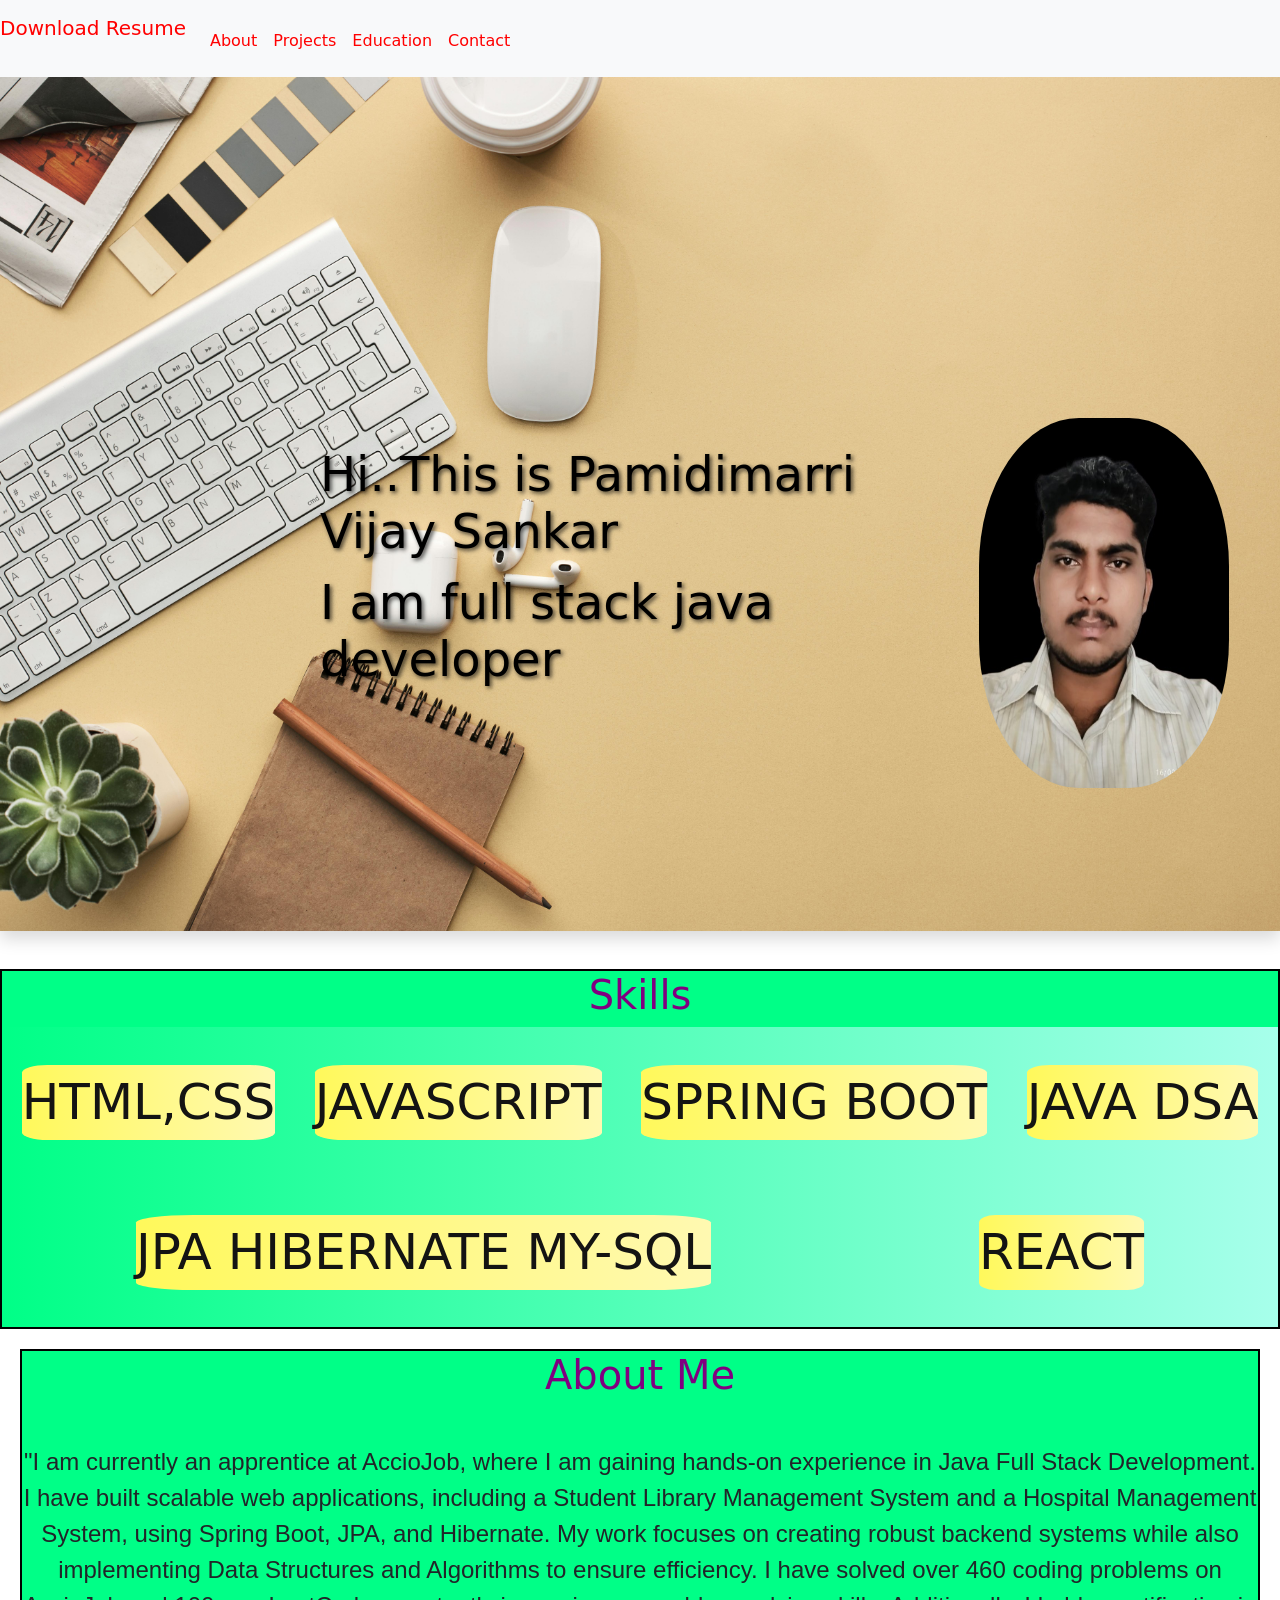
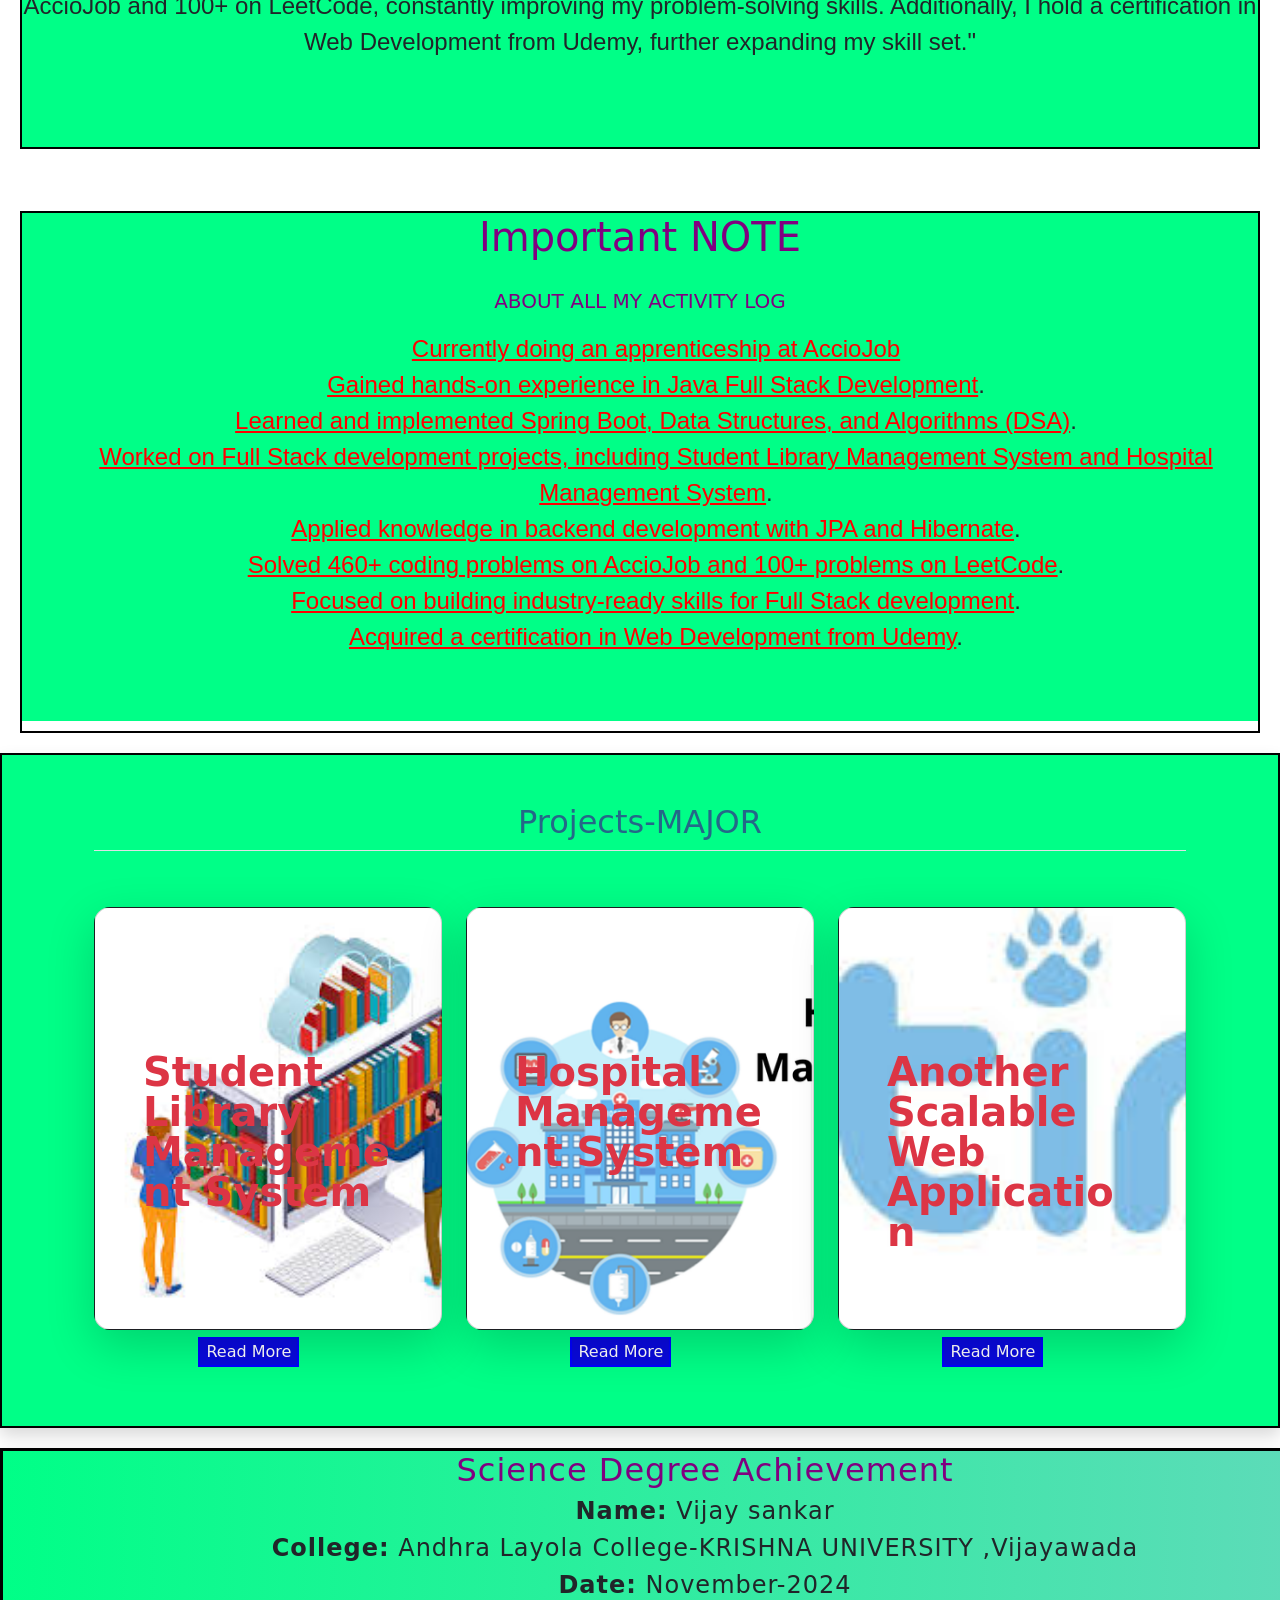
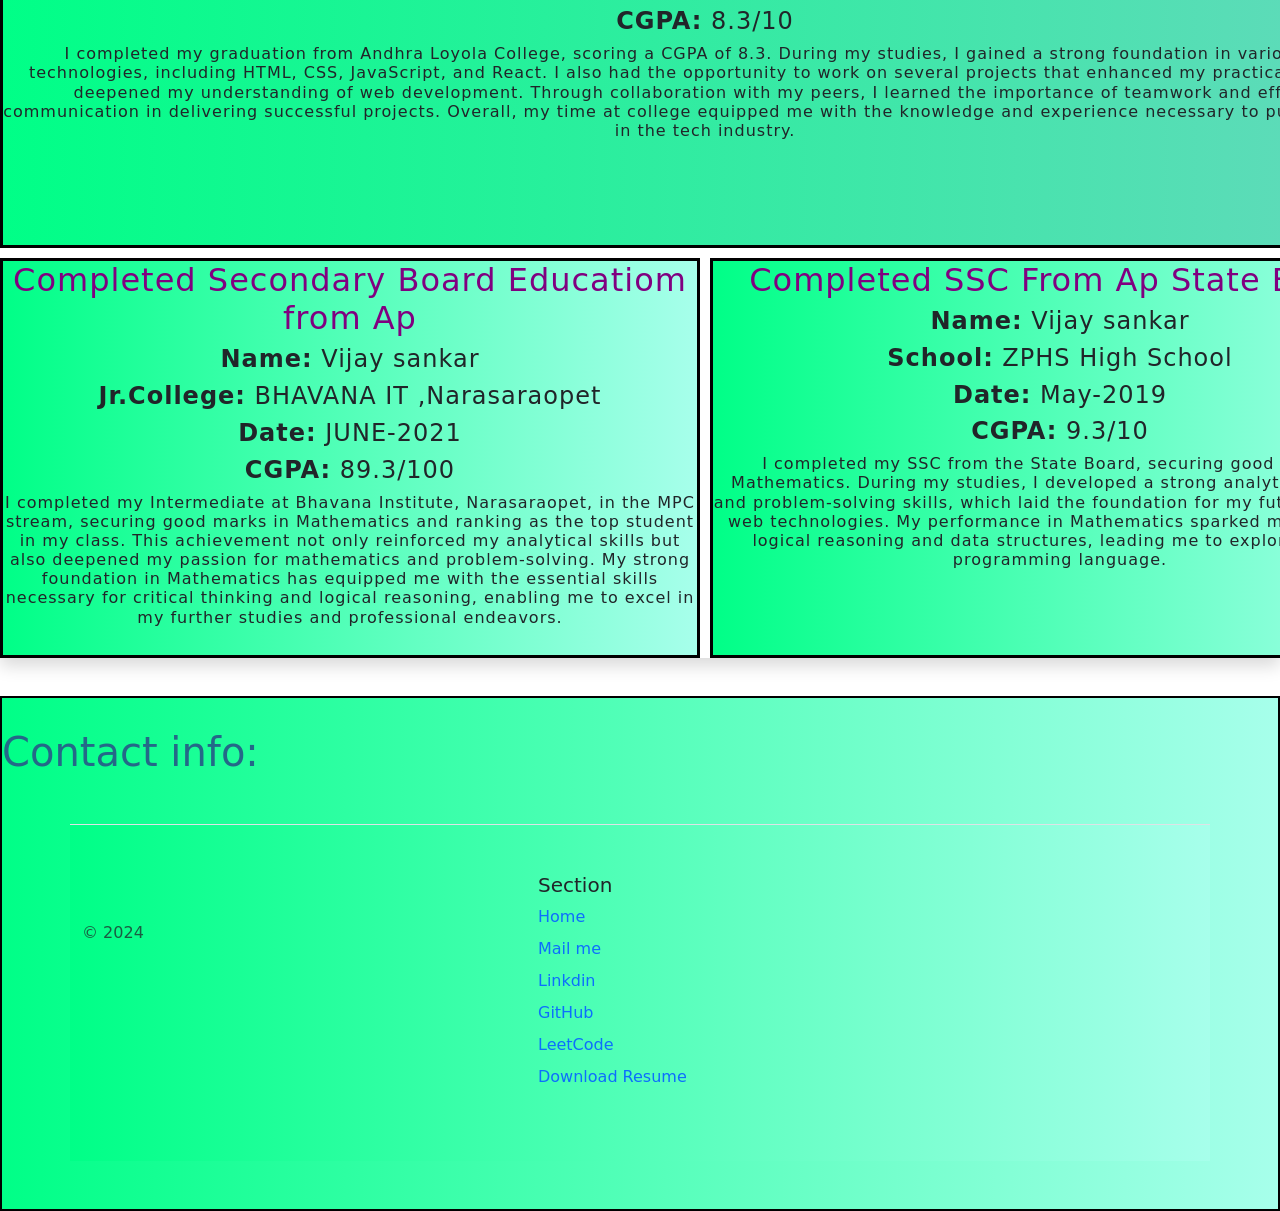
==== index.html @ 87a6a0ee "Add files via upload" ====
<!DOCTYPE html>
<html lang="en">
<head>
    <meta charset="UTF-8">
    <meta name="viewport" content="width=device-width, initial-scale=1.0">
    <title>Vijay sankar Portfolio</title>
    <link rel="stylesheet" href="../stylesheets/styles.css">
    <link href="https://cdn.jsdelivr.net/npm/bootstrap@5.3.3/dist/css/bootstrap.min.css" rel="stylesheet" integrity="sha384-QWTKZyjpPEjISv5WaRU9OFeRpok6YctnYmDr5pNlyT2bRjXh0JMhjY6hW+ALEwIH" crossorigin="anonymous">
</head>
<body>
  <section class="shadow">
    <nav class="navbar navbar-expand-lg navbar-light bg-light">
      <a class="navbar-brand" href="../Images/VIJAY SANKAR RESUME.pdf" id="a">Download Resume</a>
      <button class="navbar-toggler" type="button" data-toggle="collapse" data-target="#navbarNav" aria-controls="navbarNav" aria-expanded="false" aria-label="Toggle navigation">
        <span class="navbar-toggler-icon"></span>
      </button>
      <div class="collapse navbar-collapse" id="navbarNav" >
        <ul class="navbar-nav" style="color: rgb(5, 4, 4); padding-right: 3%;">
          <li class="nav-item">
            <a class="nav-link" href="#aboutme" id="a">About</a>
          </li>
          <li class="nav-item">
            <a class="nav-link" href="#projects" id="a">Projects</a>
          </li>
          <li class="nav-item">
            <a class="nav-link" href="#education" id="a">Education</a>
          </li>
          <li class="nav-item">
            <a class="nav-link" href="#contact" id="a">Contact</a>
          </li>
        </ul>
      </div>
    </nav>
    
  </section>
    <section class="shadow">
      <div class="image-container">
       
        <img class="imag_s" src="../Images/pexels-fauxels-3184460.jpg">
        <div class="adjust">
        <img class="myimage" src="../Images/sankar image-removebg-preview-removebg-preview (1) - Copy.jpg">

        <h5 class="tag">Hi..This is Pamidimarri Vijay Sankar</h5>
        <h5 class="tag" style="padding-top: 20%;">I am full stack java developer</h5>
      </div>
    </div>
    </section>
    <!-- <--this is for the addition of what are skill we has--->
    <section id="a11" style="margin-top: 3%; border: 2px solid black;">
      <h1 style="text-align: center;" class="head">Skills</h1>
      <div class="skills">
        
        <div class="skill">HTML,CSS</div>
        <div class="skill">JAVASCRIPT</div>
        <div class="skill">SPRING BOOT</div>
        <div class="skill">JAVA DSA</div>
        <div class="skill">JPA HIBERNATE MY-SQL</div>
        <div class="skill">REACT</div>

      </div>

    </section>
    <section class="about-section" class="shadow">
      <div class="aboutme" id="aboutme">
      <div class="about_me"  id="a11">
        
        <div class="image_para" style="margin-bottom: 5%;">
          <h1 class="head">About Me</h1>
           <div class="about" id="aboutme">
                  <p>
                    "I am currently an apprentice at AccioJob, where I am gaining hands-on experience in Java Full Stack Development. I have built scalable web applications, including a Student Library Management System and a Hospital Management System, using Spring Boot, JPA, and Hibernate. My work focuses on creating robust backend systems while also implementing Data Structures and Algorithms to ensure efficiency. I have solved over 460 coding problems on AccioJob and 100+ on LeetCode, constantly improving my problem-solving skills. Additionally, I hold a certification in Web Development from Udemy, further expanding my skill set."
                  </p>
           </div>
          
        </div>

      </div>
      <div id="a1" >
        <div style="text-align: center;" id="a11" >
        <h1 style="text-align: center; padding-bottom: 20px;" class="head">Important NOTE</h1>
        <h5 class="head">ABOUT ALL MY ACTIVITY LOG</h5>
        
          
        <ul class="about" id="a11" style="padding-top: 10px; height: 400px; margin-bottom: 10px;">        
          <li><a href="https://www.acciojob.com" target="_blank" style="color: red;" id="a">Currently doing an apprenticeship at AccioJob</a></li>
          <li><a href="https://www.acciojob.com" target="_blank" id="a">Gained hands-on experience in Java Full Stack Development</a>.</li>
          <li><a href="https://www.acciojob.com" target="_blank" id="a">Learned and implemented Spring Boot, Data Structures, and Algorithms (DSA)</a>.</li>
          <li><a href="https://www.acciojob.com" target="_blank" id="a">Worked on Full Stack development projects, including Student Library Management System and Hospital Management System</a>.</li>
          <li><a href="https://www.acciojob.com" target="_blank" id="a">Applied knowledge in backend development with JPA and Hibernate</a>.</li>
          <li><a href="https://www.acciojob.com" target="_blank" id="a">Solved 460+ coding problems on AccioJob and 100+ problems on LeetCode</a>.</li>
          <li><a href="https://www.acciojob.com" target="_blank" id="a">Focused on building industry-ready skills for Full Stack development</a>.</li>
          <li><a href="https://www.udemy.com" target="_blank"    id="a">Acquired a certification in Web Development from Udemy</a>.</li>
        </ul>
              
        </div>
      </div>
     
    </div>
  </section>
  
  <section style="border: 2px solid black; background-color: #00ff87; margin-bottom: 20px; " id="projects" class="shadow">
    <div class="container px-4 py-5" id="custom-cards">
        <h2 class="pb-2 border-bottom" class="head" style="color: #246888; text-align: center;">Projects-MAJOR</h2>
        <div class="row row-cols-1 row-cols-lg-3 align-items-stretch g-4 py-5">
            <div class="col">
                <div class="card card-cover h-100 overflow-hidden text-bg-dark rounded-4 shadow-lg" style="background-image: url('../Images/stdent library mamangement system.jpeg');">
                    <div class="d-flex flex-column h-100 p-5 pb-3 text-danger text-shadow-1">
                        <h3 class="pt-5 mt-5 mb-4 display-6 lh-1 fw-bold">Student Library Management System</h3>
                    </div>
                </div>
                <button onclick="window.location.href='https://vijay-sankar-pamidimarri.github.io/studen-library-system/';" class="btng">Read More</button>
              </div>

            <div class="col">
                <div class="card card-cover h-100 overflow-hidden text-bg-dark rounded-4 shadow-lg" style="background-image: url('../Images/hospital ma.png');">
                    <div class="d-flex flex-column h-100 p-5 pb-3 text-danger text-shadow-1">
                        <h3 class="pt-5 mt-5 mb-4 display-6 lh-1 fw-bold">Hospital Management System</h3>
                    </div>
                </div>
                <button class="btng">Read More</button>
            </div>

            <div class="col">
                <div class="card card-cover h-100 overflow-hidden text-bg-dark rounded-4 shadow-lg" style="background-image: url('../Images/Tin dog image.webp');">
                    <div class="d-flex flex-column h-100 p-5 pb-3 text-shadow-1 text-danger">
                        <h3 class="pt-5 mt-5 mb-4 display-6 lh-1 fw-bold">Another Scalable Web Application</h3>
                    </div>
                </div>
                <button class="btng">Read More</button>
            </div>
        </div>
    </div>
</section>

   <section id="education" class="shadow">
    <div class="education">
      <div class="graduation">
        <h2 class="head">Science Degree Achievement</h2>
        <h4><strong>Name:</strong>   Vijay sankar</h4>
        <h4><strong>College:</strong>     Andhra Layola College-KRISHNA UNIVERSITY ,Vijayawada</h4>
        <h4><strong>Date:</strong>   November-2024</h4>
        <h4><strong>CGPA:</strong>    8.3/10</h4>
        <h6>I completed my graduation from Andhra Loyola College, scoring a CGPA of 8.3. During my studies, I gained a strong foundation in various web technologies, including HTML, CSS, JavaScript, and React. I also had the opportunity to work on several projects that enhanced my practical skills and deepened my understanding of web development. Through collaboration with my peers, I learned the importance of teamwork and effective communication in delivering successful projects. Overall, my time at college equipped me with the knowledge and experience necessary to pursue a career in the tech industry.
        </h6>
      </div>
      
      <div class="inter">
        <h2 class="head">Completed Secondary Board Educatiom from Ap</h2>
        <h4><strong>Name:</strong>   Vijay sankar</h4>
        <h4><strong>Jr.College:</strong>    BHAVANA IT ,Narasaraopet</h4>
        <h4><strong>Date:</strong>    JUNE-2021</h4>
        <h4><strong>CGPA:</strong>    89.3/100</h4>
        <h6>I completed my Intermediate at Bhavana Institute, Narasaraopet, in the MPC stream, securing good marks in Mathematics and ranking as the top student in my class. This achievement not only reinforced my analytical skills but also deepened my passion for mathematics and problem-solving. My strong foundation in Mathematics has equipped me with the essential skills necessary for critical thinking and logical reasoning, enabling me to excel in my further studies and professional endeavors.</h6>
      </h6>
      </div>
      <div class="ssc">
        <h2 class="head">Completed SSC From Ap State Board </h2>
        <h4><strong>Name:</strong>   Vijay sankar</h4>
        <h4><strong>School:</strong> ZPHS High School  </h4>
        <h4><strong>Date:</strong>    May-2019</h4>
        <h4><strong>CGPA:</strong>    9.3/10</h4>
        <h6>I completed my SSC from the State Board, securing good marks in Mathematics. During my studies, I developed a strong analytical mindset and problem-solving skills, which laid the foundation for my future studies in web technologies. My performance in Mathematics sparked my interest in logical reasoning and data structures, leading me to explore various programming language.</h6>
      </h6>
      </div>
    </div>
   </section>
  
   <section class="contact" id="contact" class="shadow" style="    background: linear-gradient(to right, #00ff87, #a7ffeb); margin-top: 3%; border: 2px solid black;">
    <h1 style="padding-top: 30px; color: #246888;">Contact info:</h1>
    <div class="container" style="    background: linear-gradient(to right, #00ff87, #a7ffeb);
">
      <footer class="row row-cols-1 row-cols-sm-2 row-cols-md-5 py-5 my-5 border-top">
        <div class="col mb-3">
          <a href="/" class="d-flex align-items-center mb-3 link-body-emphasis text-decoration-none">
            <svg class="bi me-2" width="40" height="32"><use xlink:href="#bootstrap"></use></svg>
          </a>
          <p class="text-body-secondary">© 2024</p>
        </div>
    
        <div class="col mb-3">
    
        </div>
    
        <div class="col mb-3">
          <h5>Section</h5>
          <ul class="nav flex-column" style="color: red;">
            <li class="nav-item mb-2"><a href="#" class="nav-link p-0 ">Home</a></li>
            <li class="nav-item mb-2"><a href="mailto:sankerpamidimarri@gmail.com" class="nav-link p-0 ">Mail me</a></li>
            <li class="nav-item mb-2"><a href="https://www.linkedin.com/in/vijay-sankar-pamidimarri/" class="nav-link p-0 ">Linkdin</a></li>
            <li class="nav-item mb-2"><a href="https://github.com/vijay-sankar-pamidimarri" class="nav-link p-0 ">GitHub</a></li>
            <li class="nav-item mb-2"><a href="https://leetcode.com/u/vijaypamidimarri/" class="nav-link p-0 ">LeetCode</a></li>
            <li class="nav-item mb-2"><a href="../images/VIJAY SANKAR RESUME.pdf" class="nav-link p-0 ">Download Resume</a></li>
          </ul>
        </div>
    
        
    
      </footer>
    </div>
   </section>
    
</body>
</html>
---- stylesheets/styles.css ----
.image-container {
    position: relative;
    /* width: 100%; Ensures the container is full width */
}

.imag_s {
    width: 100%; /* Full width of the viewport */
    height: auto; /* Adjusts the height automatically to maintain aspect ratio */
    display: block;
    position: relative;
}

.tag {
    position: absolute;
    top: 50%; /* Vertically center the text */
    left: 50%; /* Horizontally center the text */
    transform: translate(-50%, -50%); /* Centers the text */
    color: black; /* Adjust text color */
    font-size: 3rem; /* Adjust font size */
    text-shadow: 2px 2px 4px rgba(0, 0, 0, 0.7); /* Adds shadow for readability */
}
/* .myimage{ */
    /* height: 350px;
    width: 150px;
    position: absolute;
    left: 70%;
    top: 35%;
    
    /* align-self: center; */
/* } */ 
.myimage{
    height: 370px;
    width: 250px;
    position: absolute;
    top: 40%;
    right: 4%;
    border-radius: 40%;
}
.skills{
    height: 300px;
    /* width: 890px; */
    background: linear-gradient(to right, #00ff87, #a7ffeb);
    display: flex;
    flex-wrap: wrap;
    justify-content: center;
    align-items: center;
    justify-content: space-around;

}
.skill{
    background: linear-gradient(to right, #fff95b, #fff9b1);
    color: rgb(20, 20, 19);
    font-size: 50px;
    
    border-radius: 10%;
}
.section{
    background-color: #00ff87;
}
.education {
    /* background-color: red; */
    width: 900px; /* Adjust if necessary */
    display: grid;
    grid-template-columns: repeat(2, 700px); /* Use fractional units for responsive layout */
    grid-template-rows: repeat(2, 400px); /* Keep the rows as specified */
    gap: 10px; /* Optional: adds space between grid items */
}

.graduation {
    letter-spacing: 1px;
    text-align: center;
    grid-area: 1 / 1 / 2 / 3; /* Correcting the span to ensure it covers two columns */
    border: 3px solid black;
    background: linear-gradient(to right, #00ff87, #65d8bd);
}

.inter {
    letter-spacing: 1px;
    text-align: center;
    grid-area: 2 / 1 / 3 / 2; /* Adjusted to cover the first column */
    border: 3px solid black;
    background: linear-gradient(to right, #00ff87, #a7ffeb);
}

.ssc {
    letter-spacing: 1px;
    text-align: center;
    grid-area: 2 / 2 / 3 / 3; /* Adjusted to cover the second column */
    border: 3px solid black;
    background: linear-gradient(to right, #00ff87, #a7ffeb);
}
.head{
    color: purple;
}
.about-section {
    padding: 20px;
}

.about-content {
    display: flex;
    align-items: center;
    justify-content: space-between;
    max-width: 1000px;
    margin: 0 auto;
    border: 2px solid #ccc;
    border-radius: 10px;
    padding: 20px;
    background-color: #f9f9f9;
}

.about-text {
    flex: 1;
    margin-right: 20px;
}

.about-text h1 {
    font-size: 36px;
    background: linear-gradient(to right, #1e90ff, #00bfff);
    -webkit-background-clip: text;
    -webkit-text-fill-color: transparent;
}

.about-photo {
    flex: 0 0 200px; /* This keeps the photo a fixed size */
}

.about-photo img {
    width: 100%;
    height: auto;
    border-radius: 10px;
    box-shadow: 0 4px 8px rgba(0, 0, 0, 0.1);
}
.about{
    font-family: sans-serif; font-size: x-large;
    text-align: center;
    list-style-type: none;
    padding-top: 3%;
   
}
#a1{
    border: 2px solid black;
}
#a11{
    background-color: #00ff87;
}
/* .aboutme{
    display: flex;
    column-gap: 23px;
} */
.image_para{
    border:  2px solid black;
    text-align: center;
    height: 400px;

}
/* #image{
    grid-area: 1/4/2/4;
    height: 300px;
    width: 300px;
    border-radius: 30%;
    padding-top: 10%;
} */
#aboutme{
    grid-area: 1/1/1/3;
}
#a{
    color: red;
    padding-bottom: 2%;
}
.card {
    background-repeat: no-repeat; 
    background-size: cover;
}
.btng{
    background-color: rgb(9, 9, 222);
    color: white;
    text-align: center;
    border: 2px solid blue;
    margin-top: 2%;
    margin-left: 30%;
}
.shadow{
    box-shadow: 0 4px 15px rgba(239, 80, 80, 0.5);
}
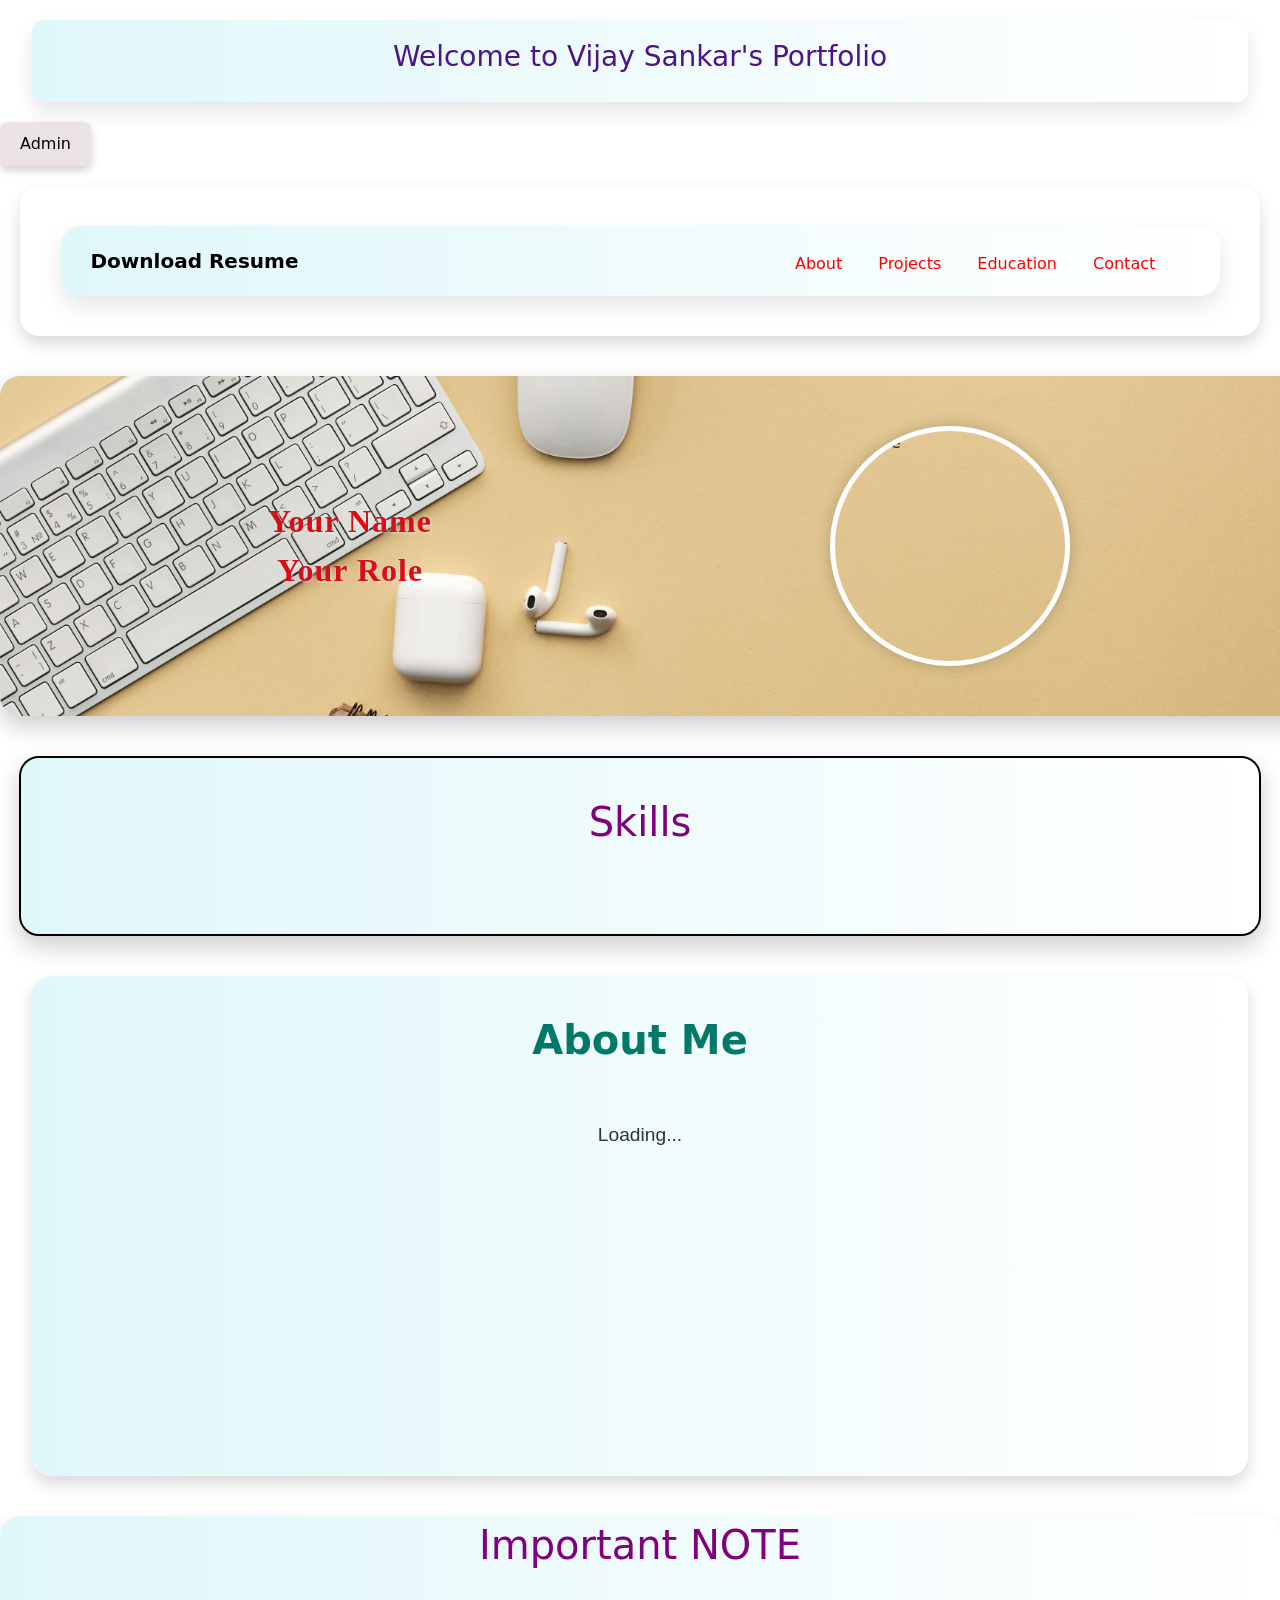
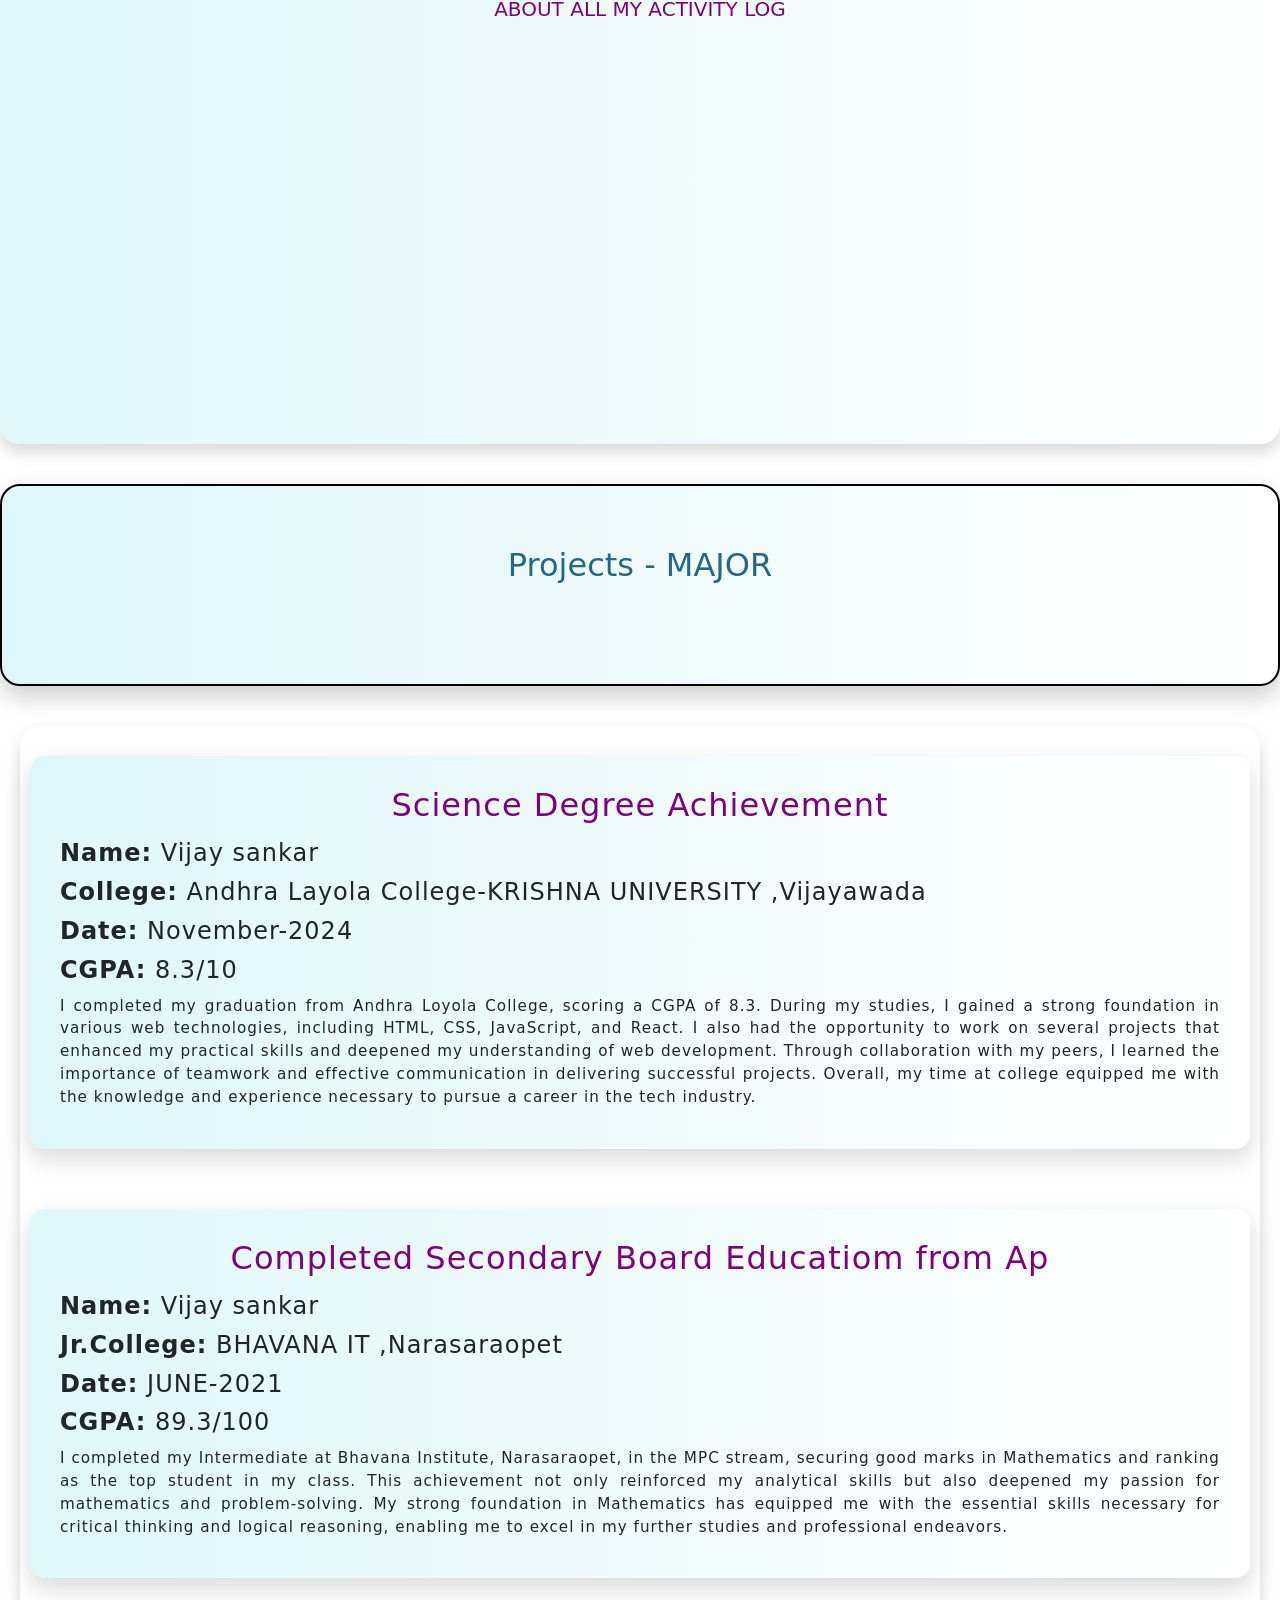
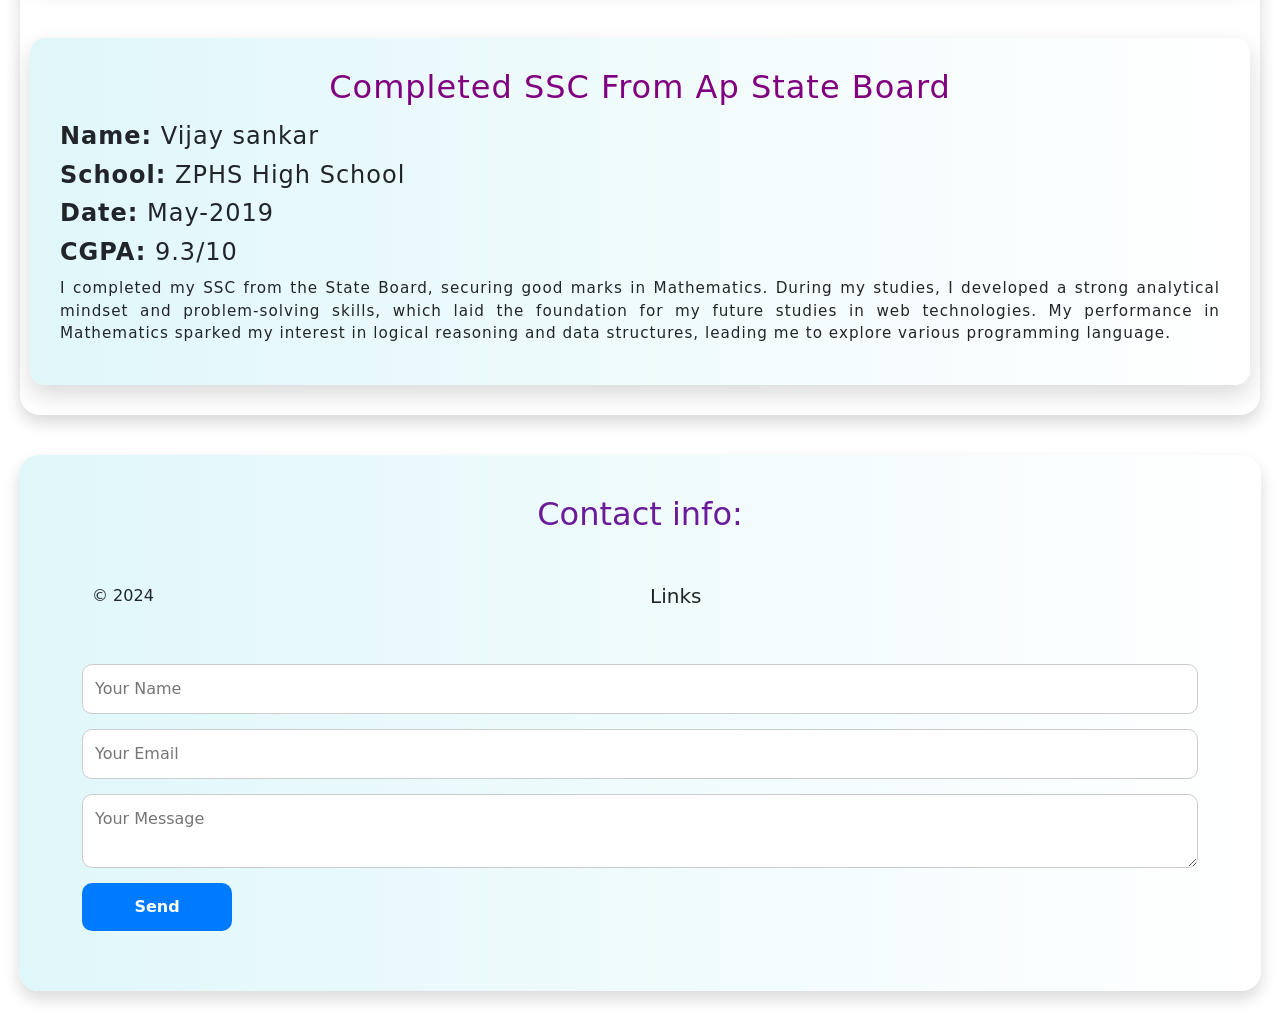
==== commit 53ecb5bf: "New Version is added On 08" ====
--- a/index.html
+++ b/index.html
@@ -1,203 +1,215 @@
-<!DOCTYPE html>
-<html lang="en">
-<head>
-    <meta charset="UTF-8">
-    <meta name="viewport" content="width=device-width, initial-scale=1.0">
-    <title>Vijay sankar Portfolio</title>
-    <link rel="stylesheet" href="../stylesheets/styles.css">
-    <link href="https://cdn.jsdelivr.net/npm/bootstrap@5.3.3/dist/css/bootstrap.min.css" rel="stylesheet" integrity="sha384-QWTKZyjpPEjISv5WaRU9OFeRpok6YctnYmDr5pNlyT2bRjXh0JMhjY6hW+ALEwIH" crossorigin="anonymous">
-</head>
-<body>
-  <section class="shadow">
-    <nav class="navbar navbar-expand-lg navbar-light bg-light">
-      <a class="navbar-brand" href="../Images/VIJAY SANKAR RESUME.pdf" id="a">Download Resume</a>
-      <button class="navbar-toggler" type="button" data-toggle="collapse" data-target="#navbarNav" aria-controls="navbarNav" aria-expanded="false" aria-label="Toggle navigation">
-        <span class="navbar-toggler-icon"></span>
-      </button>
-      <div class="collapse navbar-collapse" id="navbarNav" >
-        <ul class="navbar-nav" style="color: rgb(5, 4, 4); padding-right: 3%;">
-          <li class="nav-item">
-            <a class="nav-link" href="#aboutme" id="a">About</a>
-          </li>
-          <li class="nav-item">
-            <a class="nav-link" href="#projects" id="a">Projects</a>
-          </li>
-          <li class="nav-item">
-            <a class="nav-link" href="#education" id="a">Education</a>
-          </li>
-          <li class="nav-item">
-            <a class="nav-link" href="#contact" id="a">Contact</a>
-          </li>
-        </ul>
-      </div>
-    </nav>
-    
-  </section>
-    <section class="shadow">
-      <div class="image-container">
-       
-        <img class="imag_s" src="../Images/pexels-fauxels-3184460.jpg">
-        <div class="adjust">
-        <img class="myimage" src="../Images/sankar image-removebg-preview-removebg-preview (1) - Copy.jpg">
-
-        <h5 class="tag">Hi..This is Pamidimarri Vijay Sankar</h5>
-        <h5 class="tag" style="padding-top: 20%;">I am full stack java developer</h5>
-      </div>
-    </div>
-    </section>
-    <!-- <--this is for the addition of what are skill we has--->
-    <section id="a11" style="margin-top: 3%; border: 2px solid black;">
-      <h1 style="text-align: center;" class="head">Skills</h1>
-      <div class="skills">
-        
-        <div class="skill">HTML,CSS</div>
-        <div class="skill">JAVASCRIPT</div>
-        <div class="skill">SPRING BOOT</div>
-        <div class="skill">JAVA DSA</div>
-        <div class="skill">JPA HIBERNATE MY-SQL</div>
-        <div class="skill">REACT</div>
-
-      </div>
-
-    </section>
-    <section class="about-section" class="shadow">
-      <div class="aboutme" id="aboutme">
-      <div class="about_me"  id="a11">
-        
-        <div class="image_para" style="margin-bottom: 5%;">
-          <h1 class="head">About Me</h1>
-           <div class="about" id="aboutme">
-                  <p>
-                    "I am currently an apprentice at AccioJob, where I am gaining hands-on experience in Java Full Stack Development. I have built scalable web applications, including a Student Library Management System and a Hospital Management System, using Spring Boot, JPA, and Hibernate. My work focuses on creating robust backend systems while also implementing Data Structures and Algorithms to ensure efficiency. I have solved over 460 coding problems on AccioJob and 100+ on LeetCode, constantly improving my problem-solving skills. Additionally, I hold a certification in Web Development from Udemy, further expanding my skill set."
-                  </p>
-           </div>
-          
-        </div>
-
-      </div>
-      <div id="a1" >
-        <div style="text-align: center;" id="a11" >
-        <h1 style="text-align: center; padding-bottom: 20px;" class="head">Important NOTE</h1>
-        <h5 class="head">ABOUT ALL MY ACTIVITY LOG</h5>
-        
-          
-        <ul class="about" id="a11" style="padding-top: 10px; height: 400px; margin-bottom: 10px;">        
-          <li><a href="https://www.acciojob.com" target="_blank" style="color: red;" id="a">Currently doing an apprenticeship at AccioJob</a></li>
-          <li><a href="https://www.acciojob.com" target="_blank" id="a">Gained hands-on experience in Java Full Stack Development</a>.</li>
-          <li><a href="https://www.acciojob.com" target="_blank" id="a">Learned and implemented Spring Boot, Data Structures, and Algorithms (DSA)</a>.</li>
-          <li><a href="https://www.acciojob.com" target="_blank" id="a">Worked on Full Stack development projects, including Student Library Management System and Hospital Management System</a>.</li>
-          <li><a href="https://www.acciojob.com" target="_blank" id="a">Applied knowledge in backend development with JPA and Hibernate</a>.</li>
-          <li><a href="https://www.acciojob.com" target="_blank" id="a">Solved 460+ coding problems on AccioJob and 100+ problems on LeetCode</a>.</li>
-          <li><a href="https://www.acciojob.com" target="_blank" id="a">Focused on building industry-ready skills for Full Stack development</a>.</li>
-          <li><a href="https://www.udemy.com" target="_blank"    id="a">Acquired a certification in Web Development from Udemy</a>.</li>
-        </ul>
-              
-        </div>
-      </div>
-     
-    </div>
-  </section>
-  
-  <section style="border: 2px solid black; background-color: #00ff87; margin-bottom: 20px; " id="projects" class="shadow">
-    <div class="container px-4 py-5" id="custom-cards">
-        <h2 class="pb-2 border-bottom" class="head" style="color: #246888; text-align: center;">Projects-MAJOR</h2>
-        <div class="row row-cols-1 row-cols-lg-3 align-items-stretch g-4 py-5">
-            <div class="col">
-                <div class="card card-cover h-100 overflow-hidden text-bg-dark rounded-4 shadow-lg" style="background-image: url('../Images/stdent library mamangement system.jpeg');">
-                    <div class="d-flex flex-column h-100 p-5 pb-3 text-danger text-shadow-1">
-                        <h3 class="pt-5 mt-5 mb-4 display-6 lh-1 fw-bold">Student Library Management System</h3>
-                    </div>
-                </div>
-                <button onclick="window.location.href='https://vijay-sankar-pamidimarri.github.io/studen-library-system/';" class="btng">Read More</button>
-              </div>
-
-            <div class="col">
-                <div class="card card-cover h-100 overflow-hidden text-bg-dark rounded-4 shadow-lg" style="background-image: url('../Images/hospital ma.png');">
-                    <div class="d-flex flex-column h-100 p-5 pb-3 text-danger text-shadow-1">
-                        <h3 class="pt-5 mt-5 mb-4 display-6 lh-1 fw-bold">Hospital Management System</h3>
-                    </div>
-                </div>
-                <button class="btng">Read More</button>
-            </div>
-
-            <div class="col">
-                <div class="card card-cover h-100 overflow-hidden text-bg-dark rounded-4 shadow-lg" style="background-image: url('../Images/Tin dog image.webp');">
-                    <div class="d-flex flex-column h-100 p-5 pb-3 text-shadow-1 text-danger">
-                        <h3 class="pt-5 mt-5 mb-4 display-6 lh-1 fw-bold">Another Scalable Web Application</h3>
-                    </div>
-                </div>
-                <button class="btng">Read More</button>
-            </div>
-        </div>
-    </div>
-</section>
-
-   <section id="education" class="shadow">
-    <div class="education">
-      <div class="graduation">
-        <h2 class="head">Science Degree Achievement</h2>
-        <h4><strong>Name:</strong>   Vijay sankar</h4>
-        <h4><strong>College:</strong>     Andhra Layola College-KRISHNA UNIVERSITY ,Vijayawada</h4>
-        <h4><strong>Date:</strong>   November-2024</h4>
-        <h4><strong>CGPA:</strong>    8.3/10</h4>
-        <h6>I completed my graduation from Andhra Loyola College, scoring a CGPA of 8.3. During my studies, I gained a strong foundation in various web technologies, including HTML, CSS, JavaScript, and React. I also had the opportunity to work on several projects that enhanced my practical skills and deepened my understanding of web development. Through collaboration with my peers, I learned the importance of teamwork and effective communication in delivering successful projects. Overall, my time at college equipped me with the knowledge and experience necessary to pursue a career in the tech industry.
-        </h6>
-      </div>
-      
-      <div class="inter">
-        <h2 class="head">Completed Secondary Board Educatiom from Ap</h2>
-        <h4><strong>Name:</strong>   Vijay sankar</h4>
-        <h4><strong>Jr.College:</strong>    BHAVANA IT ,Narasaraopet</h4>
-        <h4><strong>Date:</strong>    JUNE-2021</h4>
-        <h4><strong>CGPA:</strong>    89.3/100</h4>
-        <h6>I completed my Intermediate at Bhavana Institute, Narasaraopet, in the MPC stream, securing good marks in Mathematics and ranking as the top student in my class. This achievement not only reinforced my analytical skills but also deepened my passion for mathematics and problem-solving. My strong foundation in Mathematics has equipped me with the essential skills necessary for critical thinking and logical reasoning, enabling me to excel in my further studies and professional endeavors.</h6>
-      </h6>
-      </div>
-      <div class="ssc">
-        <h2 class="head">Completed SSC From Ap State Board </h2>
-        <h4><strong>Name:</strong>   Vijay sankar</h4>
-        <h4><strong>School:</strong> ZPHS High School  </h4>
-        <h4><strong>Date:</strong>    May-2019</h4>
-        <h4><strong>CGPA:</strong>    9.3/10</h4>
-        <h6>I completed my SSC from the State Board, securing good marks in Mathematics. During my studies, I developed a strong analytical mindset and problem-solving skills, which laid the foundation for my future studies in web technologies. My performance in Mathematics sparked my interest in logical reasoning and data structures, leading me to explore various programming language.</h6>
-      </h6>
-      </div>
-    </div>
-   </section>
-  
-   <section class="contact" id="contact" class="shadow" style="    background: linear-gradient(to right, #00ff87, #a7ffeb); margin-top: 3%; border: 2px solid black;">
-    <h1 style="padding-top: 30px; color: #246888;">Contact info:</h1>
-    <div class="container" style="    background: linear-gradient(to right, #00ff87, #a7ffeb);
-">
-      <footer class="row row-cols-1 row-cols-sm-2 row-cols-md-5 py-5 my-5 border-top">
-        <div class="col mb-3">
-          <a href="/" class="d-flex align-items-center mb-3 link-body-emphasis text-decoration-none">
-            <svg class="bi me-2" width="40" height="32"><use xlink:href="#bootstrap"></use></svg>
-          </a>
-          <p class="text-body-secondary">© 2024</p>
-        </div>
-    
-        <div class="col mb-3">
-    
-        </div>
-    
-        <div class="col mb-3">
-          <h5>Section</h5>
-          <ul class="nav flex-column" style="color: red;">
-            <li class="nav-item mb-2"><a href="#" class="nav-link p-0 ">Home</a></li>
-            <li class="nav-item mb-2"><a href="mailto:sankerpamidimarri@gmail.com" class="nav-link p-0 ">Mail me</a></li>
-            <li class="nav-item mb-2"><a href="https://www.linkedin.com/in/vijay-sankar-pamidimarri/" class="nav-link p-0 ">Linkdin</a></li>
-            <li class="nav-item mb-2"><a href="https://github.com/vijay-sankar-pamidimarri" class="nav-link p-0 ">GitHub</a></li>
-            <li class="nav-item mb-2"><a href="https://leetcode.com/u/vijaypamidimarri/" class="nav-link p-0 ">LeetCode</a></li>
-            <li class="nav-item mb-2"><a href="../images/VIJAY SANKAR RESUME.pdf" class="nav-link p-0 ">Download Resume</a></li>
-          </ul>
-        </div>
-    
-        
-    
-      </footer>
-    </div>
-   </section>
-    
-</body>
-</html>
+<!DOCTYPE html>
+<html lang="en">
+
+<head>
+  <meta charset="UTF-8">
+  <meta name="viewport" content="width=device-width, initial-scale=1.0">
+  <title>Vijay sankar Portfolio</title>
+<link rel="icon" href="vijay2.png" type="image/png">
+  <link rel="stylesheet" href="../stylesheets/styles.css">
+  <link href="https://cdn.jsdelivr.net/npm/bootstrap@5.3.3/dist/css/bootstrap.min.css" rel="stylesheet"
+    integrity="sha384-QWTKZyjpPEjISv5WaRU9OFeRpok6YctnYmDr5pNlyT2bRjXh0JMhjY6hW+ALEwIH" crossorigin="anonymous">
+</head>
+
+<body>
+  <div class="banner">
+  <h2>Welcome to Vijay Sankar's Portfolio</h2>
+ </div>
+
+<button 
+  style="
+    background-color: rgb(235, 227, 227); 
+    padding: 10px 20px; 
+    border: none; 
+    border-radius: 8px; 
+    box-shadow: 0 4px 8px rgba(0, 0, 0, 0.2); 
+    font-size: 16px;
+    cursor: pointer;
+    transition: transform 0.2s ease;"
+  onclick="showAdminLogin()"
+  onmouseover="this.style.transform='scale(1.05)'"
+  onmouseout="this.style.transform='scale(1)'"
+>
+  Admin
+</button>
+
+<div id="admin-login" style="display: none;">
+  <input type="text" id="admin-key" placeholder="Enter Admin Key" />
+  <button onclick="verifyAdmin()">Verify</button>
+</div>
+  <section class="shadow">
+    <nav class="navbar navbar-expand-lg navbar-light bg-light">
+    <a id="resumeLink" class="navbar-brand" href="#" onclick="downloadResume()">Download Resume</a>
+      <button class="navbar-toggler" type="button" data-toggle="collapse" data-target="#navbarNav"
+        aria-controls="navbarNav" aria-expanded="false" aria-label="Toggle navigation">
+        <span class="navbar-toggler-icon"></span>
+      </button>
+      <div class="collapse navbar-collapse" id="navbarNav">
+        <ul class="navbar-nav" style="color: rgb(5, 4, 4); padding-right: 3%;">
+          <li class="nav-item">
+            <a class="nav-link" href="#aboutme" id="a">About</a>
+          </li>
+          <li class="nav-item">
+            <a class="nav-link" href="#projects" id="a">Projects</a>
+          </li>
+          <li class="nav-item">
+            <a class="nav-link" href="#education" id="a">Education</a>
+          </li>
+          <li class="nav-item">
+            <a class="nav-link" href="#contact" id="a">Contact</a>
+          </li>
+        </ul>
+      </div>
+    </nav>
+
+  </section>
+
+  <section class="intro-section">
+  <div class="intro-content">
+    
+    <!-- Left: Text Info -->
+    <div class="intro-text">
+      <h5 id="name">Your Name</h5>
+      <h5 id="role">Your Role</h5>
+    </div>
+
+    <!-- Right: Profile Image -->
+    <div class="intro-image">
+      <img id="profile-image" alt="Profile">
+    </div>
+
+  </div>
+</section>
+
+
+
+
+
+
+
+
+  <!-- <--this is for the addition of what are skill we has--->
+  <section id="a11" style="margin-top: 3%; border: 2px solid black;">
+    <h1 class="head" style="text-align: center;">Skills</h1>
+    <div class="skills-container" id="skills-container"></div>
+  </section>
+
+
+
+  <section class="aboutme-section shadow">
+  <div class="aboutme-content">
+    <h1 class="head">About Me</h1>
+    <div class="about" id="about-paragraph">
+      <p>Loading...</p>
+    </div>
+  </div>
+</section>
+
+
+
+
+
+  <section class="about-section shadow">
+  <div id="activity-log-container">
+    <div style="text-align: center;">
+      <h1 class="head" style="text-align: center; padding-bottom: 20px;">Important NOTE</h1>
+      <h5 class="head">ABOUT ALL MY ACTIVITY LOG</h5>
+
+      <ul class="about" id="activity-log-list" style="padding-top: 10px; height: 400px; margin-bottom: 10px;">
+        <!-- Notes will be inserted here -->
+      </ul>
+    </div>
+  </div>
+</section>
+
+
+  
+  <section id="projects" class="project-section">
+  <div class="container">
+    <h2 class="section-title">Projects - MAJOR</h2>
+    <div class="project-cards" id="project-container">
+      <!-- JavaScript will inject cards here -->
+    </div>
+  </div>
+</section>
+
+
+
+  <section id="education" class="shadow">
+    <div class="education">
+      <div class="graduation">
+        <h2 class="head">Science Degree Achievement</h2>
+        <h4><strong>Name:</strong> Vijay sankar</h4>
+        <h4><strong>College:</strong> Andhra Layola College-KRISHNA UNIVERSITY ,Vijayawada</h4>
+        <h4><strong>Date:</strong> November-2024</h4>
+        <h4><strong>CGPA:</strong> 8.3/10</h4>
+        <h6>I completed my graduation from Andhra Loyola College, scoring a CGPA of 8.3. During my studies, I gained a
+          strong foundation in various web technologies, including HTML, CSS, JavaScript, and React. I also had the
+          opportunity to work on several projects that enhanced my practical skills and deepened my understanding of web
+          development. Through collaboration with my peers, I learned the importance of teamwork and effective
+          communication in delivering successful projects. Overall, my time at college equipped me with the knowledge
+          and experience necessary to pursue a career in the tech industry.
+        </h6>
+      </div>
+
+      <div class="inter">
+        <h2 class="head">Completed Secondary Board Educatiom from Ap</h2>
+        <h4><strong>Name:</strong> Vijay sankar</h4>
+        <h4><strong>Jr.College:</strong> BHAVANA IT ,Narasaraopet</h4>
+        <h4><strong>Date:</strong> JUNE-2021</h4>
+        <h4><strong>CGPA:</strong> 89.3/100</h4>
+        <h6>I completed my Intermediate at Bhavana Institute, Narasaraopet, in the MPC stream, securing good marks in
+          Mathematics and ranking as the top student in my class. This achievement not only reinforced my analytical
+          skills but also deepened my passion for mathematics and problem-solving. My strong foundation in Mathematics
+          has equipped me with the essential skills necessary for critical thinking and logical reasoning, enabling me
+          to excel in my further studies and professional endeavors.</h6>
+        </h6>
+      </div>
+      <div class="ssc">
+        <h2 class="head">Completed SSC From Ap State Board </h2>
+        <h4><strong>Name:</strong> Vijay sankar</h4>
+        <h4><strong>School:</strong> ZPHS High School </h4>
+        <h4><strong>Date:</strong> May-2019</h4>
+        <h4><strong>CGPA:</strong> 9.3/10</h4>
+        <h6>I completed my SSC from the State Board, securing good marks in Mathematics. During my studies, I developed
+          a strong analytical mindset and problem-solving skills, which laid the foundation for my future studies in web
+          technologies. My performance in Mathematics sparked my interest in logical reasoning and data structures,
+          leading me to explore various programming language.</h6>
+        </h6>
+      </div>
+    </div>
+  </section>
+   
+  <section class="contact shadow" id="contact">
+  <h1 class="contact-heading">Contact info:</h1>
+  <div class="container contact-container">
+
+    <footer class="footer-grid">
+      <div class="footer-col brand-col">
+        <p class="footer-brand">© 2024</p>
+      </div>
+
+      <div class="footer-col links-col">
+        <h5 class="footer-title">Links</h5>
+        <ul class="footer-links" id="footer-links">
+          <!-- Dynamic links like LinkedIn, GitHub, Email will go here -->
+        </ul>
+      </div>
+    </footer>
+
+    <!-- Contact Form -->
+    <form id="contactForm">
+    <input type="text" id="name2" placeholder="Your Name" required />
+    <input type="email" id="email" placeholder="Your Email" required />
+    <textarea id="message" placeholder="Your Message" required></textarea>
+    <button type="button" class="send-btn" onclick="sendMail()">Send</button>
+</form>
+
+  </div>
+</section>
+
+ 
+  <script src="backend.js"></script>
+</body>
+
+</html>
--- a/stylesheets/styles.css
+++ b/stylesheets/styles.css
@@ -1,184 +1,953 @@
-.image-container {
-    position: relative;
-    /* width: 100%; Ensures the container is full width */
-}
-
-.imag_s {
-    width: 100%; /* Full width of the viewport */
-    height: auto; /* Adjusts the height automatically to maintain aspect ratio */
-    display: block;
-    position: relative;
-}
-
-.tag {
-    position: absolute;
-    top: 50%; /* Vertically center the text */
-    left: 50%; /* Horizontally center the text */
-    transform: translate(-50%, -50%); /* Centers the text */
-    color: black; /* Adjust text color */
-    font-size: 3rem; /* Adjust font size */
-    text-shadow: 2px 2px 4px rgba(0, 0, 0, 0.7); /* Adds shadow for readability */
-}
-/* .myimage{ */
-    /* height: 350px;
-    width: 150px;
-    position: absolute;
-    left: 70%;
-    top: 35%;
-    
-    /* align-self: center; */
-/* } */ 
-.myimage{
-    height: 370px;
-    width: 250px;
-    position: absolute;
-    top: 40%;
-    right: 4%;
-    border-radius: 40%;
-}
-.skills{
-    height: 300px;
-    /* width: 890px; */
-    background: linear-gradient(to right, #00ff87, #a7ffeb);
-    display: flex;
-    flex-wrap: wrap;
-    justify-content: center;
-    align-items: center;
-    justify-content: space-around;
-
-}
-.skill{
-    background: linear-gradient(to right, #fff95b, #fff9b1);
-    color: rgb(20, 20, 19);
-    font-size: 50px;
-    
-    border-radius: 10%;
-}
-.section{
-    background-color: #00ff87;
-}
-.education {
-    /* background-color: red; */
-    width: 900px; /* Adjust if necessary */
-    display: grid;
-    grid-template-columns: repeat(2, 700px); /* Use fractional units for responsive layout */
-    grid-template-rows: repeat(2, 400px); /* Keep the rows as specified */
-    gap: 10px; /* Optional: adds space between grid items */
-}
-
-.graduation {
-    letter-spacing: 1px;
-    text-align: center;
-    grid-area: 1 / 1 / 2 / 3; /* Correcting the span to ensure it covers two columns */
-    border: 3px solid black;
-    background: linear-gradient(to right, #00ff87, #65d8bd);
-}
-
-.inter {
-    letter-spacing: 1px;
-    text-align: center;
-    grid-area: 2 / 1 / 3 / 2; /* Adjusted to cover the first column */
-    border: 3px solid black;
-    background: linear-gradient(to right, #00ff87, #a7ffeb);
-}
-
-.ssc {
-    letter-spacing: 1px;
-    text-align: center;
-    grid-area: 2 / 2 / 3 / 3; /* Adjusted to cover the second column */
-    border: 3px solid black;
-    background: linear-gradient(to right, #00ff87, #a7ffeb);
-}
-.head{
-    color: purple;
-}
-.about-section {
-    padding: 20px;
-}
-
-.about-content {
-    display: flex;
-    align-items: center;
-    justify-content: space-between;
-    max-width: 1000px;
-    margin: 0 auto;
-    border: 2px solid #ccc;
-    border-radius: 10px;
-    padding: 20px;
-    background-color: #f9f9f9;
-}
-
-.about-text {
-    flex: 1;
-    margin-right: 20px;
-}
-
-.about-text h1 {
-    font-size: 36px;
-    background: linear-gradient(to right, #1e90ff, #00bfff);
-    -webkit-background-clip: text;
-    -webkit-text-fill-color: transparent;
-}
-
-.about-photo {
-    flex: 0 0 200px; /* This keeps the photo a fixed size */
-}
-
-.about-photo img {
-    width: 100%;
-    height: auto;
-    border-radius: 10px;
-    box-shadow: 0 4px 8px rgba(0, 0, 0, 0.1);
-}
-.about{
-    font-family: sans-serif; font-size: x-large;
-    text-align: center;
-    list-style-type: none;
-    padding-top: 3%;
-   
-}
-#a1{
-    border: 2px solid black;
-}
-#a11{
-    background-color: #00ff87;
-}
-/* .aboutme{
-    display: flex;
-    column-gap: 23px;
-} */
-.image_para{
-    border:  2px solid black;
-    text-align: center;
-    height: 400px;
-
-}
-/* #image{
-    grid-area: 1/4/2/4;
-    height: 300px;
-    width: 300px;
-    border-radius: 30%;
-    padding-top: 10%;
-} */
-#aboutme{
-    grid-area: 1/1/1/3;
-}
-#a{
-    color: red;
-    padding-bottom: 2%;
-}
-.card {
-    background-repeat: no-repeat; 
-    background-size: cover;
-}
-.btng{
-    background-color: rgb(9, 9, 222);
-    color: white;
-    text-align: center;
-    border: 2px solid blue;
-    margin-top: 2%;
-    margin-left: 30%;
-}
-.shadow{
-    box-shadow: 0 4px 15px rgba(239, 80, 80, 0.5);
-}+.image-container {
+    position: relative;
+    /* width: 100%; Ensures the container is full width */
+}
+
+.imag_s {
+    width: 100%; /* Full width of the viewport */
+    height: auto; /* Adjusts the height automatically to maintain aspect ratio */
+    display: block;
+    position: relative;
+}
+
+.tag {
+    position: absolute;
+    top: 50%; /* Vertically center the text */
+    left: 50%; /* Horizontally center the text */
+    transform: translate(-50%, -50%); /* Centers the text */
+    color: black; /* Adjust text color */
+    font-size: 3rem; /* Adjust font size */
+    text-shadow: 2px 2px 4px rgba(0, 0, 0, 0.7); /* Adds shadow for readability */
+}
+/* .myimage{ */
+    /* height: 350px;
+    width: 150px;
+    position: absolute;
+    left: 70%;
+    top: 35%;
+    
+    /* align-self: center; */
+/* } */ 
+.myimage{
+    height: 370px;
+    width: 250px;
+    position: absolute;
+    top: 40%;
+    right: 4%;
+    border-radius: 40%;
+}
+.skills{
+    height: 300px;
+    /* width: 890px; */
+    background: linear-gradient(to right, #00ff87, #a7ffeb);
+    display: flex;
+    flex-wrap: wrap;
+    justify-content: center;
+    align-items: center;
+    justify-content: space-around;
+
+}
+.skill{
+    background: linear-gradient(to right, #fff95b, #fff9b1);
+    color: rgb(20, 20, 19);
+    font-size: 50px;
+    
+    border-radius: 10%;
+}
+.section{
+    background-color: #00ff87;
+}
+.education {
+    /* background-color: red; */
+    width: 900px; /* Adjust if necessary */
+    display: grid;
+    grid-template-columns: repeat(2, 700px); /* Use fractional units for responsive layout */
+    grid-template-rows: repeat(2, 400px); /* Keep the rows as specified */
+    gap: 10px; /* Optional: adds space between grid items */
+}
+
+.graduation {
+    letter-spacing: 1px;
+    text-align: center;
+    grid-area: 1 / 1 / 2 / 3; /* Correcting the span to ensure it covers two columns */
+    border: 3px solid black;
+    background: linear-gradient(to right, #00ff87, #65d8bd);
+}
+
+.inter {
+    letter-spacing: 1px;
+    text-align: center;
+    grid-area: 2 / 1 / 3 / 2; /* Adjusted to cover the first column */
+    border: 3px solid black;
+    background: linear-gradient(to right, #00ff87, #a7ffeb);
+}
+
+.ssc {
+    letter-spacing: 1px;
+    text-align: center;
+    grid-area: 2 / 2 / 3 / 3; /* Adjusted to cover the second column */
+    border: 3px solid black;
+    background: linear-gradient(to right, #00ff87, #a7ffeb);
+}
+.head{
+    color: purple;
+}
+.about-section {
+    padding: 20px;
+}
+
+.about-content {
+    display: flex;
+    align-items: center;
+    justify-content: space-between;
+    max-width: 1000px;
+    margin: 0 auto;
+    border: 2px solid #ccc;
+    border-radius: 10px;
+    padding: 20px;
+    background-color: #f9f9f9;
+}
+
+.about-text {
+    flex: 1;
+    margin-right: 20px;
+}
+
+.about-text h1 {
+    font-size: 36px;
+    background: linear-gradient(to right, #1e90ff, #00bfff);
+    -webkit-background-clip: text;
+    -webkit-text-fill-color: transparent;
+}
+
+.about-photo {
+    flex: 0 0 200px; /* This keeps the photo a fixed size */
+}
+
+.about-photo img {
+    width: 100%;
+    height: auto;
+    border-radius: 10px;
+    box-shadow: 0 4px 8px rgba(0, 0, 0, 0.1);
+}
+.about{
+    font-family: sans-serif; font-size: x-large;
+    text-align: center;
+    list-style-type: none;
+    padding-top: 3%;
+   
+}
+#a1{
+    border: 2px solid black;
+}
+#a11{
+    background-color: #00ff87;
+}
+/* .aboutme{
+    display: flex;
+    column-gap: 23px;
+} */
+.image_para{
+    border:  2px solid black;
+    text-align: center;
+    height: 400px;
+
+}
+/* #image{
+    grid-area: 1/4/2/4;
+    height: 300px;
+    width: 300px;
+    border-radius: 30%;
+    padding-top: 10%;
+} */
+#aboutme{
+    grid-area: 1/1/1/3;
+}
+#a{
+    color: red;
+    padding-bottom: 2%;
+}
+.card {
+    background-repeat: no-repeat; 
+    background-size: cover;
+}
+.btng{
+    background-color: rgb(9, 9, 222);
+    color: white;
+    text-align: center;
+    border: 2px solid blue;
+    margin-top: 2%;
+    margin-left: 30%;
+}
+.shadow{
+    box-shadow: 0 4px 15px rgba(239, 80, 80, 0.5);
+}
+
+.shadow {
+  box-shadow: 0 4px 10px rgba(0, 0, 0, 0.2);
+  padding: 10px;
+  border-radius: 20px;
+  margin: 20px;
+}
+
+.image-container {
+  position: relative;
+  text-align: center;
+  width: 100%;
+  max-width: 1200px;
+  margin: auto;
+}
+
+.imag_s {
+  width: 100%;
+  height: auto;
+  border-radius: 20px;
+}
+
+.adjust {
+  position: absolute;
+  top: 10%;
+  left: 5%;
+  color: white;
+  text-shadow: 1px 1px 3px rgba(0, 0, 0, 0.7);
+}
+
+.myimage {
+  width: 120px;
+  height: 120px;
+  border-radius: 50%;
+  object-fit: cover;
+  border: 3px solid white;
+  margin-bottom: 10px;
+}
+
+.tag {
+  font-size: 1.2rem;
+  margin: 5px 0;
+}
+
+/* Responsive for phones */
+@media (max-width: 768px) {
+  .adjust {
+    position: static;
+    text-align: center;
+    padding: 20px 10px;
+  }
+
+  .myimage {
+    width: 90px;
+    height: 90px;
+  }
+
+  .tag {
+    font-size: 1rem;
+  }
+}
+
+.image-container {
+  position: relative;
+  width: 100%;
+  max-width: 1200px;
+  margin: auto;
+  overflow: hidden;
+  border-radius: 20px;
+}
+
+.imag_s {
+  width: 100%;
+  height: 100%;
+  object-fit: cover;
+  display: block;
+  border-radius: 20px;
+}
+
+.imag_s {
+  width: 100%;
+  height: auto;
+  display: block;
+  object-fit: cover;
+  border-radius: 20px; /* optional: for rounded corners */
+}
+.image-container {
+  width: 100%;
+  max-width: 1200px; /* optional */
+  margin: auto;
+  overflow: hidden;
+  border-radius: 20px;
+}
+@media (max-width: 768px) {
+  .imag_s {
+    width: 100%;
+    height: auto;
+  }
+}
+.skills-container {
+  display: flex;
+  flex-wrap: wrap;
+  justify-content: center;
+  gap: 15px;
+  padding: 20px;
+}
+
+.skill-badge {
+  background: #f0f0f0;
+  color: #333;
+  padding: 10px 20px;
+  border-radius: 30px;
+  font-size: 1rem;
+  font-weight: 500;
+  box-shadow: 0 2px 6px rgba(0,0,0,0.1);
+  transition: transform 0.2s ease-in-out;
+}
+
+.skill-badge:hover {
+  transform: scale(1.1);
+  background-color: #dfefff;
+  color: #007acc;
+}
+
+@media (max-width: 600px) {
+  .skill-badge {
+    font-size: 0.9rem;
+    padding: 8px 16px;
+  }
+}
+
+
+.project-section {
+  background: linear-gradient(135deg, #00ff87, #00c4ff);
+  padding: 50px 20px;
+  border: 2px solid black;
+}
+
+.section-title {
+  text-align: center;
+  font-size: 2rem;
+  color: #246888;
+  margin-bottom: 40px;
+}
+
+.project-cards {
+  display: grid;
+  grid-template-columns: repeat(auto-fit, minmax(280px, 1fr));
+  gap: 30px;
+}
+
+.project-card {
+  background-color: #ffffff;
+  border-radius: 16px;
+  box-shadow: 0 8px 16px rgba(0,0,0,0.1);
+  overflow: hidden;
+  transition: transform 0.3s ease;
+}
+
+.project-card:hover {
+  transform: scale(1.03);
+}
+
+.project-image {
+  width: 100%;
+  height: 200px;
+  object-fit: cover;
+}
+
+.project-content {
+  padding: 20px;
+}
+
+.project-title {
+  font-size: 1.2rem;
+  font-weight: bold;
+  color: #1d3557;
+  margin-bottom: 10px;
+}
+
+.project-description {
+  font-size: 1rem;
+  color: #444;
+  margin-bottom: 15px;
+}
+
+.read-more-btn {
+  display: inline-block;
+  padding: 10px 18px;
+  background-color: #246888;
+  color: #fff;
+  text-decoration: none;
+  border-radius: 8px;
+  font-weight: 500;
+  transition: background-color 0.3s ease;
+}
+
+.read-more-btn:hover {
+  background-color: #1b4d6d;
+}
+
+
+
+
+
+.intro-section {
+  background-image: url('../Images/pexels-fauxels-3184460.jpg');
+  background-size: cover;
+  background-position: center;
+  padding: 40px;
+  border-radius: 20px;
+}
+
+.intro-content {
+  display: flex;
+  justify-content: space-between;
+  align-items: center;
+  flex-wrap: wrap; /* makes it responsive on smaller screens */
+}
+
+.intro-text {
+  flex: 1;
+  min-width: 250px;
+  color: #000; /* text color */
+  font-size: 1.2rem;
+}
+
+.intro-image {
+  flex: 1;
+  display: flex;
+  justify-content: flex-end;
+  min-width: 250px;
+}
+
+.intro-image img {
+  width: 200px;
+  height: 200px;
+  object-fit: cover;
+  border-radius: 50%;
+  box-shadow: 0 0 10px rgba(0,0,0,0.2);
+}
+
+
+
+/* ----------------------This is the CSS for the skills section---------------------- */
+
+.skills-container {
+  display: flex;
+  flex-wrap: wrap;
+  gap: 15px;
+  justify-content: center;
+  padding: 20px;
+}
+
+.skill-item {
+  padding: 10px 20px;
+  background-color: #007bff;
+  color: white;
+  font-weight: 500;
+  border-radius: 8px;
+  white-space: nowrap;
+  transition: transform 0.2s ease;
+}
+
+.skill-item:hover {
+  transform: scale(1.05);
+}
+
+
+
+/* ----------------------------About Me Section CSS---------------------------- */
+
+
+
+
+
+
+
+
+
+
+
+
+
+
+/* -------------------------------------------Mail Sender----------------- */
+
+
+
+/* Contact section layout */
+.contact-container {
+  display: flex;
+  flex-direction: column;
+  gap: 40px;
+  padding: 20px;
+}
+
+.footer-grid {
+  display: flex;
+  justify-content: space-between;
+  flex-wrap: wrap;
+  gap: 20px;
+  padding: 10px;
+}
+
+.footer-col {
+  flex: 1;
+  min-width: 200px;
+}
+
+.footer-links {
+  list-style: none;
+  padding: 0;
+}
+
+.footer-links li {
+  margin: 6px 0;
+}
+
+.footer-links a {
+  text-decoration: none;
+  color: #007bff;
+  font-weight: 500;
+}
+
+.footer-links a:hover {
+  text-decoration: underline;
+}
+
+/* Contact form styling */
+.contact-form {
+  border-top: 1px solid #ccc;
+  padding-top: 20px;
+}
+
+.form-title {
+  margin-bottom: 12px;
+  font-size: 20px;
+}
+
+#contactForm {
+  display: flex;
+  flex-direction: column;
+  gap: 12px;
+}
+
+#contactForm input,
+#contactForm textarea {
+  padding: 10px;
+  font-size: 16px;
+  width: 100%;
+  border-radius: 8px;
+  border: 1px solid #ccc;
+  resize: vertical;
+}
+
+.send-btn {
+  width: 150px;
+  padding: 10px;
+  background-color: #007bff;
+  color: white;
+  font-weight: bold;
+  border: none;
+  border-radius: 8px;
+  cursor: pointer;
+}
+
+.send-btn:hover {
+  background-color: #0056b3;
+}
+
+/* Responsive tweak */
+@media (max-width: 768px) {
+  .footer-grid {
+    flex-direction: column;
+    text-align: center;
+  }
+
+  .send-btn {
+    width: 100%;
+  }
+}
+
+
+
+
+/* Center the Admin button on screen */
+
+.intro-section {
+  background-image: url('../Images/pexels-fauxels-3184460.jpg');
+  background-size: cover;
+  background-position: center;
+  
+  padding: 50px;
+  border-radius: 20px;
+  box-shadow: 0 10px 25px rgba(0, 0, 0, 0.2);
+
+  width: 130%;           /* Matches your notice width */
+  max-width: 1360px;    /* Prevents too much stretch on wide screens */
+  margin: 40px auto;    /* Centers horizontally */
+  overflow: hidden;     /* Keeps internal elements contained */
+}
+
+
+.intro-content {
+  display: flex;
+  justify-content: space-between;
+  align-items: center;
+  flex-wrap: wrap;
+  width: 100%;
+  max-width: 1200px;
+}
+
+.intro-text {
+  flex: 1;
+  min-width: 300px;
+  color: #db0c16;
+  text-align: center;
+  /* font-family: 'Segoe UI'; Modern and clean font */
+  font-size: 1.5rem; /* Slightly larger font size */
+  font-weight: 600; /* Semi-bold for better emphasis */
+  letter-spacing: 1px; /* Slight spacing for better readability */
+}
+
+
+#name, #role {
+  font-size: 2.0rem; /* bigger text */
+  font-weight: bold;
+  font-family: 'georgia', serif; /* Elegant serif font */
+  margin: 10px 0;
+  text-shadow: 1px 1px 3px rgba(255, 255, 255, 0.7); /* optional for contrast */
+}
+
+.intro-image {
+  flex: 1;
+  display: flex;
+  justify-content: center;
+  align-items: center;
+  min-width: 250px;
+}
+
+#profile-image {
+  width: 240px;
+  height: 240px;
+  object-fit: cover;
+  border-radius: 50%;
+  box-shadow: 0 0 15px rgba(0,0,0,0.2);
+  border: 5px solid white;
+}
+#a11 {
+  width: 97%;                /* Stretch width similar to notice box */
+  max-width: 1400px;         /* Optional: Controls max expansion on big screens */
+  margin: 40px auto;         /* Center it */
+  padding: 40px;             /* Adds inner spacing */
+  border-radius: 20px;       /* Rounded corners like intro-section */
+  box-shadow: 0 10px 25px rgba(66, 62, 62, 0.2); /* Nice shadow like intro */
+  background-color: #f9f9f9; /* Light background to match boxy look */
+}
+
+#a11 {
+  width: 97%;
+  max-width: 1360px;
+  margin: 40px auto;
+  padding: 40px;
+  border-radius: 20px;
+  box-shadow: 0 10px 25px rgba(0, 0, 0, 0.2);
+  background: linear-gradient(to right, #e0f7fa, #ffffff);
+}
+
+.aboutme-section {
+  width: 95%;
+  max-width: 1360px;
+  margin: 40px auto;
+  padding: 40px;
+  border-radius: 20px;
+  background: linear-gradient(to right, #e0f7fa, #ffffff);
+  box-shadow: 0 10px 25px rgba(0, 0, 0, 0.2);
+}
+
+.aboutme-content {
+  text-align: center;
+}
+
+.aboutme-content h1.head {
+  font-size: 2.5rem;
+  color: #00796b; /* deep teal for highlight */
+  margin-bottom: 20px;
+  font-weight: 700;
+}
+
+#about-paragraph p {
+  font-size: 1.2rem;
+  color: #333;
+  line-height: 1.8;
+  padding: 0 20px;
+}
+.aboutme-section {
+  min-height: 500px;  /* Try increasing to 600px or more */
+}
+
+.about-section {
+  background: linear-gradient(to right, #e0f7fa, #ffffff); /* beautiful light background */
+  padding: 5px 40px;        /* Top-Bottom: 60px, Left-Right: 40px */
+  border-radius: 20px;
+  box-shadow: 0 10px 25px rgba(0, 0, 0, 0.2); /* same shadow as other sections */
+  max-width: 1360px;
+  margin: 40px auto;
+  overflow: hidden;
+}
+
+.project-section {
+  background: linear-gradient(to right, #e0f7fa, #ffffff); /* same soft background */
+  padding: 60px 40px; /* Top-Bottom, Left-Right */
+  border-radius: 20px;
+  box-shadow: 0 10px 25px rgba(0, 0, 0, 0.2); /* consistent shadow */
+  max-width: 1360px;
+  margin: 40px auto;
+  overflow: hidden;
+}
+.project-cards {
+  display: grid;
+  grid-template-columns: repeat(auto-fit, minmax(280px, 1fr));
+  gap: 30px;
+  margin-top: 30px;
+}
+
+.project-cards {
+  display: grid;
+  grid-template-columns: repeat(auto-fit, minmax(280px, 1fr));
+  gap: 30px;
+}
+
+.project-card {
+  background-color: #ffffff;
+  border-radius: 16px;
+  box-shadow: 0 8px 16px rgba(0,0,0,0.1);
+  overflow: hidden;
+  transition: transform 0.3s ease;
+}
+
+.project-card:hover {
+  transform: scale(1.03);
+}
+
+.project-image {
+  width: 100%;
+  height: 200px;
+  object-fit: cover;
+}
+
+.project-content {
+  padding: 20px;
+}
+
+.project-title {
+  font-size: 1.2rem;
+  font-weight: bold;
+  color: #1d3557;
+  margin-bottom: 10px;
+}
+
+.project-description {
+  font-size: 1rem;
+  color: #444;
+  margin-bottom: 15px;
+}
+.project-card {
+  background: linear-gradient(to bottom, transparent 0%, transparent 50%, #e0f7fa 50%, #e0f7fa 100%);
+  border-radius: 16px;
+  box-shadow: 0 8px 16px rgba(0,0,0,0.1);
+  overflow: hidden;
+  padding: 0;
+}
+
+.project-card img {
+  width: 100%;
+  height: 200px;
+  object-fit: cover;
+  display: block;
+}
+
+.project-card h3,
+.project-card p,
+.project-card a {
+  padding: 0 20px;
+}
+
+.project-card h3 {
+  margin-top: 15px;
+  font-size: 1.2rem;
+  font-weight: bold;
+  color: #1d3557;
+}
+
+.project-card p {
+  font-size: 1rem;
+  color: #444;
+  margin: 10px 0;
+}
+
+.project-card a {
+  display: block;
+  margin-bottom: 20px;
+  padding-left: 20px;
+  color: #007bff;
+  text-decoration: none;
+}
+
+.project-card a:hover {
+  text-decoration: underline;
+}
+.education {
+  display: flex;
+  flex-wrap: wrap;
+  gap: 20px;
+  justify-content: center;
+}
+
+.education > div {
+  width: 100%;              /* Take full width */
+  max-width: 100%;          /* Prevent shrinking */
+  margin: 20px 0;           /* Space between cards */
+  padding: 30px;
+  background: linear-gradient(to right, #e0f7fa, #ffffff);
+  box-shadow: 0 10px 25px rgba(0, 0, 0, 0.15);
+  border-radius: 15px;
+  border: none;             /* Optional: remove border */
+}
+
+.education h2 {
+  color: purple;
+  text-align: center;
+  margin-bottom: 15px;
+}
+
+.education h4, .education h6 {
+  margin: 10px 0;
+  text-align: left;
+}
+
+.education h6 {
+  font-weight: normal;
+  font-size: 0.95rem;
+  line-height: 1.5;
+  text-align: justify;
+}
+.education {
+  display: flex;
+  flex-direction: column;   /* Stack items vertically */
+  align-items: center;      /* Optional: center them */
+  width: 100%;
+}
+.contact {
+  background: linear-gradient(to right, #e0f7fa, #ffffff);
+  box-shadow: 0 10px 25px rgba(0, 0, 0, 0.15);
+  border-radius: 20px;
+  padding: 40px;
+  margin: 40px auto;
+  width: 97%;
+  max-width: 1590px;
+}
+.contact-heading {
+  text-align: center;
+  font-size: 2rem;
+  color: #6a1b9a;
+  margin-bottom: 20px;
+}
+
+.contact-container {
+  display: flex;
+  flex-direction: column;
+  gap: 30px;
+}
+
+.footer-grid {
+  display: flex;
+  justify-content: space-between;
+  flex-wrap: wrap;
+  gap: 20px;
+}
+
+form#contactForm {
+  display: flex;
+  flex-direction: column;
+  gap: 15px;
+}
+
+form#contactForm input,
+form#contactForm textarea {
+  padding: 12px;
+  border: 1px solid #ccc;
+  border-radius: 10px;
+  font-size: 1rem;
+}
+
+.send-btn {
+  background-color: #007bff;
+  color: white;
+  padding: 12px;
+  border: none;
+  border-radius: 10px;
+  cursor: pointer;
+}
+nav.navbar {
+  background: linear-gradient(to right, #e0f7fa, #ffffff); /* Gradient */
+  padding: 15px 30px;
+  border-radius: 20px;
+  box-shadow: 0 10px 25px rgba(0, 0, 0, 0.1);
+  margin: 30px auto;
+  width: 95%;
+  max-width: 1200px;
+  display: flex;
+  justify-content: space-between;
+  align-items: center;
+  flex-wrap: wrap;
+}
+
+.navbar-brand {
+  font-weight: bold;
+  color: #000;
+  font-size: 18px;
+}
+
+.navbar-nav {
+  display: flex;
+  gap: 20px;
+  margin-left: auto;
+}
+
+.nav-link {
+  color: #6a1b9a;
+  font-weight: 500;
+  text-decoration: none;
+  transition: 0.3s;
+}
+
+.nav-link:hover {
+  color: #4a148c;
+  text-decoration: underline;
+}
+#admin-login {
+  background: linear-gradient(to right, #e0f7fa, #ffffff);
+  padding: 20px;
+  border-radius: 15px;
+  box-shadow: 0 10px 25px rgba(0, 0, 0, 0.1);
+  width: fit-content;
+  margin: 20px auto;
+}
+
+.banner {
+  background: linear-gradient(to right, #e0f7fa, #ffffff);
+  text-align: center;
+  padding: 20px;
+  border-radius: 12px;
+  margin: 20px auto;
+  width: 95%;
+  box-shadow: 0 10px 20px rgba(0, 0, 0, 0.1);
+}
+
+.banner h2 {
+  font-size: 28px;
+  color: #4a148c;
+  margin-bottom: 8px;
+}
+
+.banner p {
+  font-size: 16px;
+  color: #333;
+}
